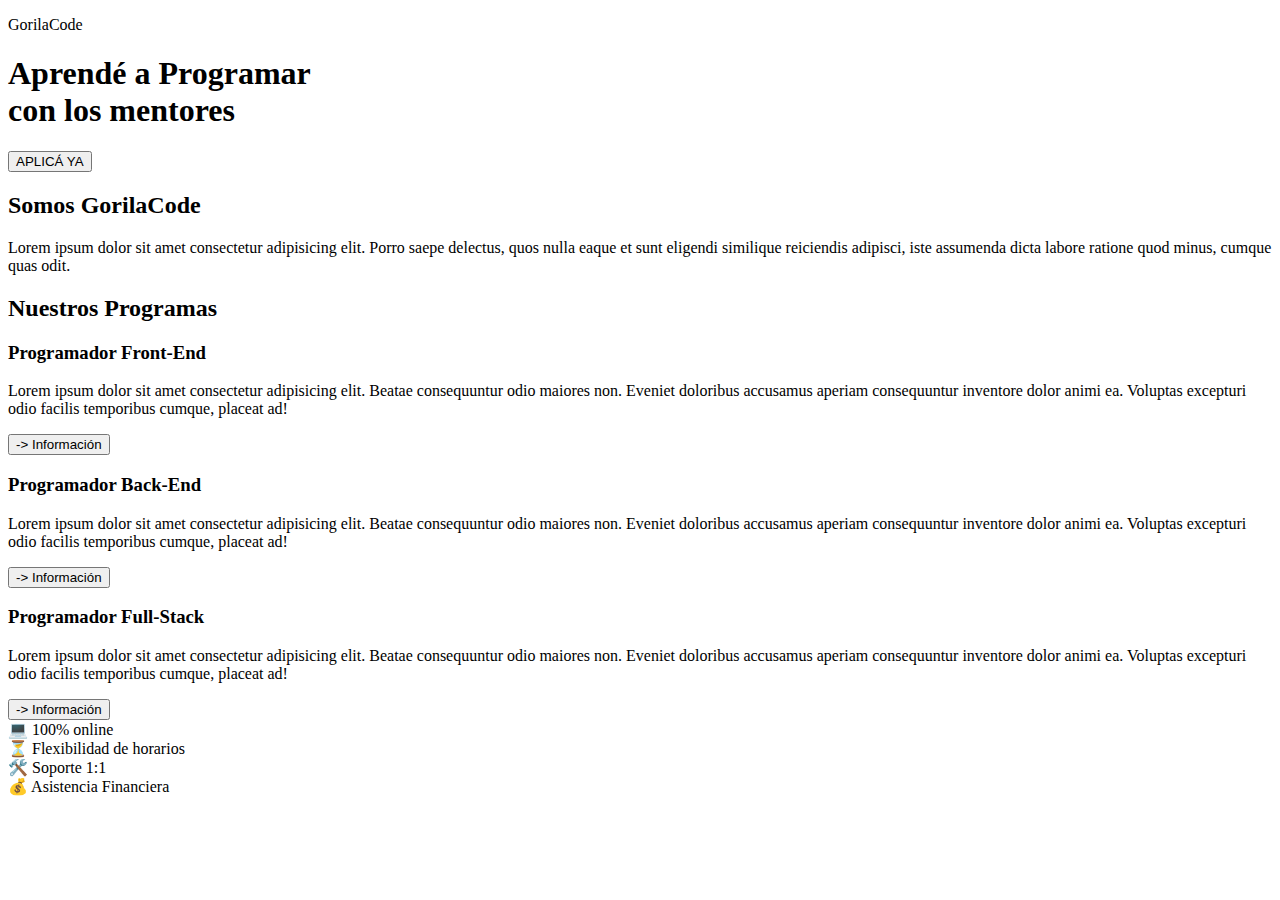
==== 2.-deivchoi/index.html @ 6cdfca58 "1" ====
<!DOCTYPE html>
<html lang="en">

<head>
    <meta charset="UTF-8">
    <meta http-equiv="X-UA-Compatible" content="IE=edge">
    <meta name="viewport" content="width=device-width, initial-scale=1.0">
    <link rel="stylesheet" href="css/style.css">
    <title>deivchoi</title>
</head>

<body>
    <header>
        <div class="container"></div>
        <p class="logo">GorilaCode</p>
        <nav>
            <a href="#"></a>
            <a href="#"></a>
            <a href="#"></a>
        </nav>
    </header>

    <section id="hero">
        <h1>Aprendé a Programar <br>con los mentores</h1>
        <button>APLICÁ YA</button>
    </section>
    <section id="somos-pro">
        <div class="container">

            <div class="img-container"></div>
            <h2>Somos GorilaCode</h2>
            <p>
                Lorem ipsum dolor sit amet consectetur adipisicing elit. Porro saepe delectus, quos nulla eaque et sunt
                eligendi similique reiciendis adipisci, iste assumenda dicta labore ratione quod minus, cumque quas
                odit.
            </p>
        </div>
    </section>
    <section id="nuestros-programas">
        <div class="container">

            <h2>Nuestros Programas</h2>

            <div class="carta">
                <h3>Programador Front-End</h3>
                <p>
                    Lorem ipsum dolor sit amet consectetur adipisicing elit. Beatae consequuntur odio maiores non.
                    Eveniet doloribus accusamus aperiam consequuntur inventore dolor animi ea. Voluptas excepturi odio
                    facilis temporibus cumque, placeat ad!
                </p>
                <button>-> Información</button>
            </div>
            <div class="carta">
                <h3>Programador Back-End</h3>
                <p>
                    Lorem ipsum dolor sit amet consectetur adipisicing elit. Beatae consequuntur odio maiores non.
                    Eveniet doloribus accusamus aperiam consequuntur inventore dolor animi ea. Voluptas excepturi odio
                    facilis temporibus cumque, placeat ad!
                </p>
                <button>-> Información</button>
            </div>
            <div class="carta">
                <h3>Programador Full-Stack</h3>
                <p>
                    Lorem ipsum dolor sit amet consectetur adipisicing elit. Beatae consequuntur odio maiores non.
                    Eveniet doloribus accusamus aperiam consequuntur inventore dolor animi ea. Voluptas excepturi odio
                    facilis temporibus cumque, placeat ad!
                </p>
                <button>-> Información</button>
            </div>
        </div>
    </section>
    <section id="caracteristicas">
        <div class="container">
            <li>💻​ 100% online</li>
            <li>​⏳​ Flexibilidad de horarios</li>
            <li>​🛠️​ Soporte 1:1</li>
            <li>​💰​ Asistencia Financiera</li>
        </div>
    </section>

</body>

</html>
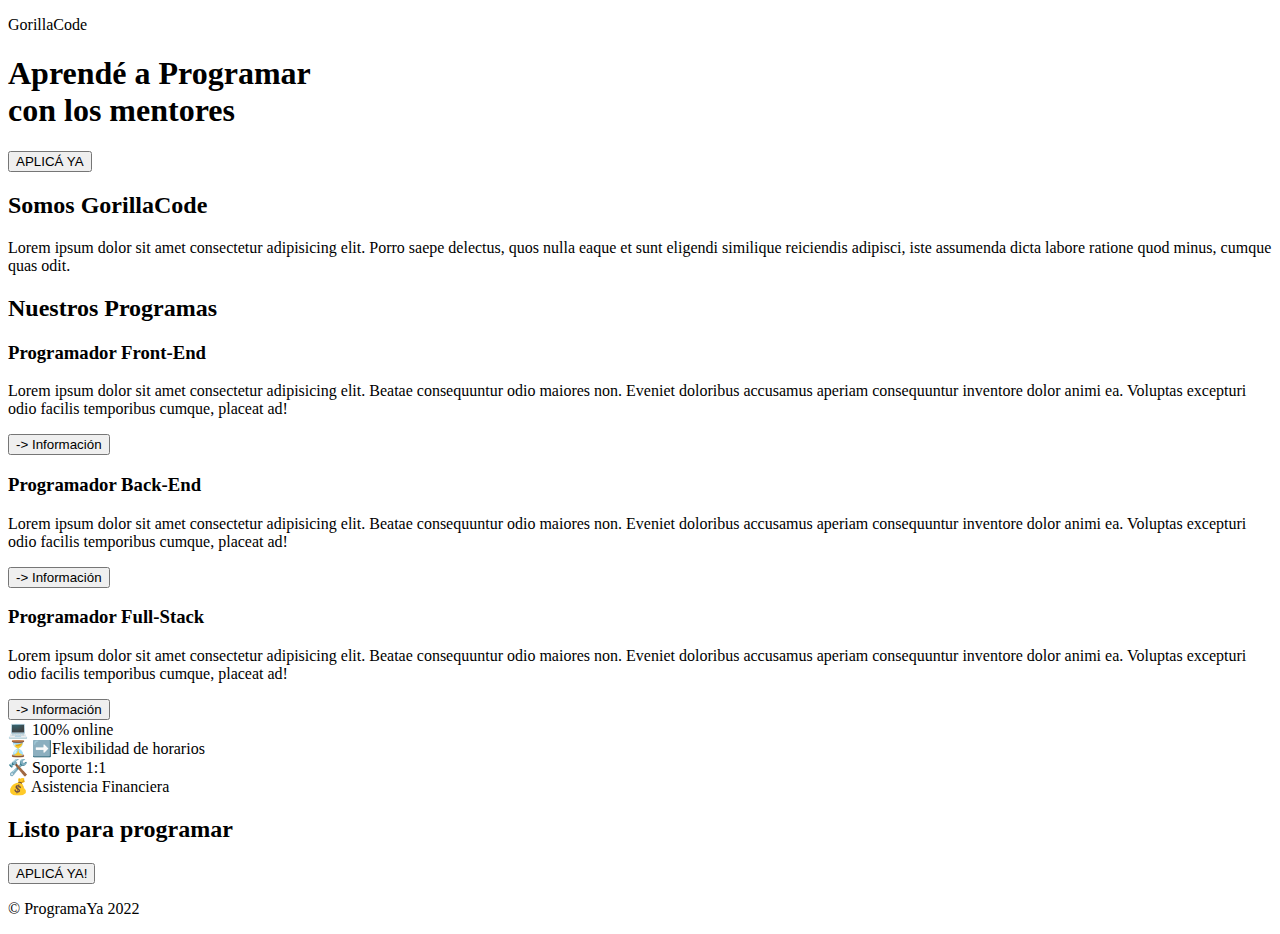
==== commit 4a98dd92: "cambios" ====
--- a/2.-deivchoi/index.html
+++ b/2.-deivchoi/index.html
@@ -6,13 +6,13 @@
     <meta http-equiv="X-UA-Compatible" content="IE=edge">
     <meta name="viewport" content="width=device-width, initial-scale=1.0">
     <link rel="stylesheet" href="css/style.css">
-    <title>deivchoi</title>
+    <title>GorillaCode</title>
 </head>
 
 <body>
     <header>
         <div class="container"></div>
-        <p class="logo">GorilaCode</p>
+        <p class="logo">GorillaCode</p>
         <nav>
             <a href="#"></a>
             <a href="#"></a>
@@ -28,19 +28,19 @@
         <div class="container">
 
             <div class="img-container"></div>
-            <h2>Somos GorilaCode</h2>
+            <h2>Somos GorillaCode</h2>
             <p>
                 Lorem ipsum dolor sit amet consectetur adipisicing elit. Porro saepe delectus, quos nulla eaque et sunt
                 eligendi similique reiciendis adipisci, iste assumenda dicta labore ratione quod minus, cumque quas
                 odit.
             </p>
+
         </div>
     </section>
     <section id="nuestros-programas">
         <div class="container">
 
             <h2>Nuestros Programas</h2>
-
             <div class="carta">
                 <h3>Programador Front-End</h3>
                 <p>
@@ -50,6 +50,7 @@
                 </p>
                 <button>-> Información</button>
             </div>
+
             <div class="carta">
                 <h3>Programador Back-End</h3>
                 <p>
@@ -73,12 +74,23 @@
     <section id="caracteristicas">
         <div class="container">
             <li>💻​ 100% online</li>
-            <li>​⏳​ Flexibilidad de horarios</li>
+            <li>​⏳​ ➡️​Flexibilidad de horarios</li>
             <li>​🛠️​ Soporte 1:1</li>
             <li>​💰​ Asistencia Financiera</li>
         </div>
     </section>
 
+    <section id="aplica-ya">
+        <h2>Listo para programar</h2>
+        <button>APLICÁ YA!</button>
+    </section>
+
+    <footer>
+        <div class="container">
+            <p>&copy; ProgramaYa 2022</p>
+        </div>
+    </footer>
+
 </body>
 
 </html>